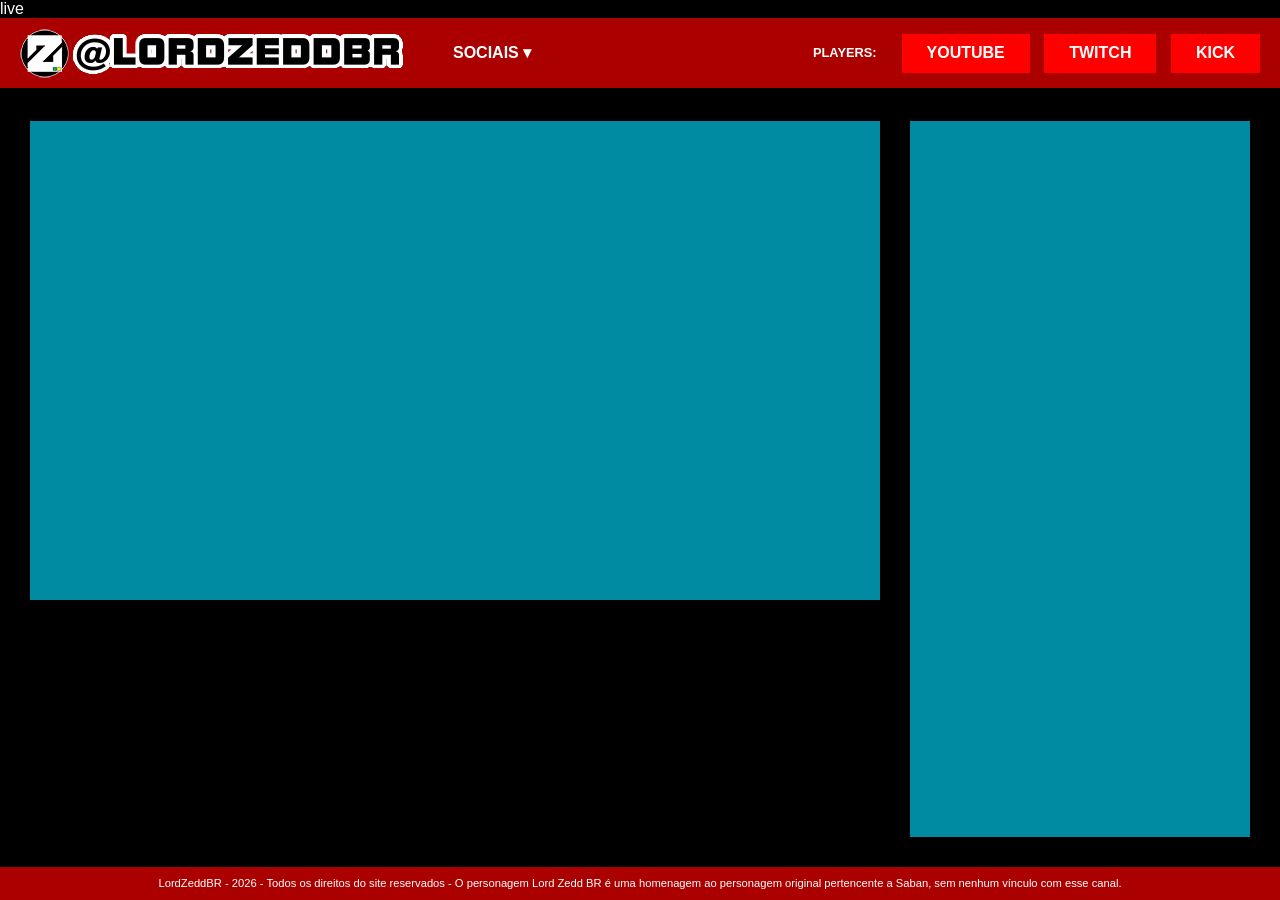
==== index.html @ ea6a6b9b "Update index.html" ====
live<!DOCTYPE html>
<html lang="pt-br">
<head>
    <meta charset="UTF-8">
    <meta name="viewport" content="width=device-width, initial-scale=1.0">
    <title>LordZeddBR - Live Dashboard</title>
    <link rel="stylesheet" href="../css/normalize.css">
    <link rel="stylesheet" href="../css/style_z.css">
</head>
<body>

    <header class="top-bar">
        <div class="header-left">
            <div class="logo-container">
                <img src="../imagens/LordZedd-site.png" alt="Logo" class="main-logo">
                <span class="brand-name"></span>
            </div>
            <details class="social-dropdown">
                <summary class="social-trigger">SOCIAIS ▾</summary>
                <div class="dropdown-content">
                    <a href="https://www.instagram.com/lordzeddbr" target="_blank">Instagram</a>
                    <a href="https://www.youtube.com/@lordzeddbr" target="_blank">Youtube</a>
                    <a href="https://www.twitch.tv/lordzeddbr" target="_blank">Twitch</a>
                    <a href="https://www.tiktok.com/@lordzeddbr" target="_blank">Tiktok</a>
                    <a href="https://www.speedrun.com/users/lordzeddbr" target="_blank">Speedruns</a>
                </div>
            </details>
        </div>
        
        <div class="header-right">
            <span class="players-label">PLAYERS:</span>
            <nav class="stream-selector">
                <button type="button" onclick="updatePlayer('youtube')">YOUTUBE</button>
                <button type="button" onclick="updatePlayer('twitch')">TWITCH</button>
                <button type="button" onclick="updatePlayer('kick')">KICK</button>
            </nav>
        </div>
    </header>

    <main class="main-container">
        <section class="video-section">
            <div class="video-wrapper">
                <iframe id="videoMaster" src="" allowfullscreen allow="autoplay; encrypted-media"></iframe>
            </div>
        </section>

        <aside class="chat-section">
            <iframe id="chatFrame" src="https://socialstream.ninja/dock.html?session=pRftJeqMLi&alignbottom&hidemenu&strokecolor=%23ffffff&font=Roboto&color&fontcolor=000000"></iframe>
        </aside>
    </main>

    <footer class="main-footer">
        LordZeddBR - 2026 - Todos os direitos do site reservados - O personagem Lord Zedd BR é uma homenagem ao personagem original pertencente a Saban, sem nenhum vínculo com esse canal.
    </footer>

    <script src="../js/super_live.js"></script>
</body>
</html>
---- css/style_z.css ----
body {
    background-color: #000;
    color: #fff;
    margin: 0;
    display: flex;
    flex-direction: column;
    height: 100vh;
    font-family: Arial, sans-serif;
}

/* Header / Top Bar */
.top-bar {
    background-color: #aa0000; /* Vermelho escuro */
    height: 70px;
    display: flex;
    justify-content: space-between;
    align-items: center;
    padding: 0 20px;
    border-bottom: 3px solid #000;
}

.header-left { display: flex; align-items: center; gap: 40px; }
.brand-name { font-size: 1.8rem; font-weight: bold; }

/* Ajuste para o Dropdown Nativo */
.social-dropdown {
    position: relative;
    z-index: 100;
}

.social-trigger { 
    font-weight: bold; 
    cursor: pointer; 
    list-style: none; /* Remove a seta padrão do HTML */
    outline: none;
}

.social-trigger::-webkit-details-marker {
    display: none; /* Remove seta no Chrome/Safari */
}

.dropdown-content {
    position: absolute;
    top: 100%;
    left: 0;
    background-color: #fff;
    margin-top: 15px;
    padding: 10px 0;
    border-radius: 12px;
    min-width: 180px;
    box-shadow: 0 8px 16px rgba(0,0,0,0.3);
}

.dropdown-content a {
    color: #333;
    padding: 12px 20px;
    text-decoration: none;
    display: block;
    font-weight: bold;
    font-size: 0.9rem;
    animation: fadeIn 0.2s ease-out;
}

@keyframes fadeIn {
    from { opacity: 0; transform: translateY(-10px); }
    to { opacity: 1; transform: translateY(0); }
}

.dropdown-content a:hover {
    background-color: #f0f0f0;
    color: #ff0000;
}

.header-right { display: flex; align-items: center; gap: 15px; }
.players-label { font-size: 0.8rem; font-weight: bold; }

.stream-selector button {
    background-color: #ff0000; /* Vermelho vibrante */
    border: none;
    color: white;
    padding: 10px 25px;
    font-weight: bold;
    cursor: pointer;
    margin-left: 10px;
    transition: 0.3s;
}

.stream-selector button:hover { background-color: #fff; color: #000; }

/* Main Content Area */
.main-container {
    display: flex;
    flex: 1;
    padding: 30px;
    gap: 30px;
    background-color: #000;
}

.video-section { flex: 2.5; }
.video-wrapper {
    position: relative;
    padding-bottom: 56.25%;
    height: 0;
    background-color: #008ba3; 
}

.video-wrapper iframe {
    position: absolute;
    top: 0; left: 0; width: 100%; height: 100%;
    border: none;
}

.chat-section {
    flex: 1;
    background-color: #008ba3;
    border: none;
}

#chatFrame { width: 100%; height: 100%; border: none; }

/* Footer */
.main-footer {
    background-color: #aa0000;
    color: #fff;
    font-size: 0.7rem;
    padding: 10px;
    text-align: center;
}
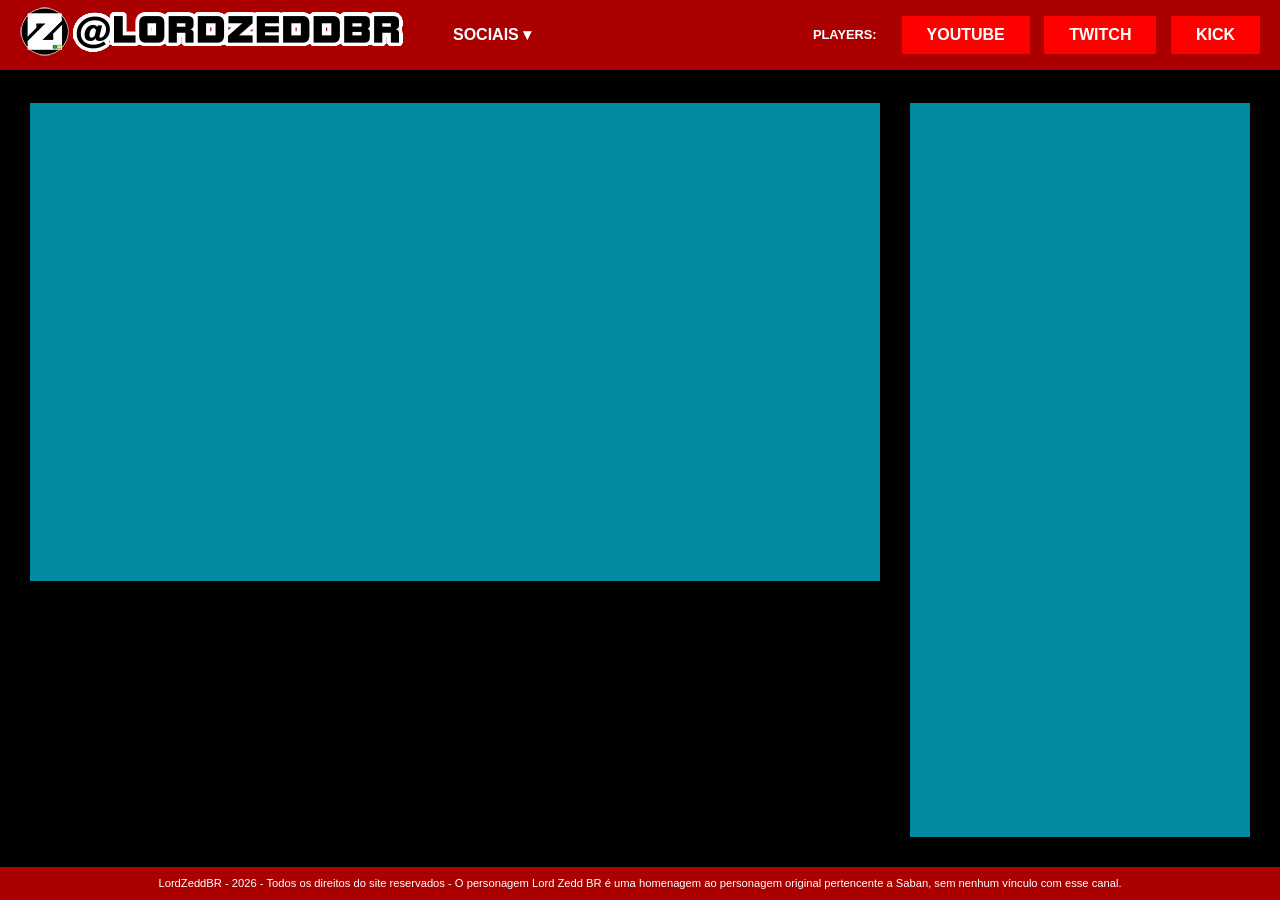
==== commit 2b964730: "Testes botoes" ====
--- a/index.html
+++ b/index.html
@@ -1,4 +1,4 @@
-live<!DOCTYPE html>
+<!DOCTYPE html>
 <html lang="pt-br">
 <head>
     <meta charset="UTF-8">
@@ -45,7 +45,7 @@
         </section>
 
         <aside class="chat-section">
-            <iframe id="chatFrame" src="https://socialstream.ninja/dock.html?session=pRftJeqMLi&alignbottom&hidemenu&strokecolor=%23ffffff&font=Roboto&color&fontcolor=000000"></iframe>
+            <iframe id="chatFrame" src="https://socialstream.ninja/dock.html?session=pRftJeqMLi&alignbottom&hidemenu&font=Roboto&color&darkmode&strokecolor=%23ffffff00"></iframe>
         </aside>
     </main>
 
@@ -53,6 +53,6 @@
         LordZeddBR - 2026 - Todos os direitos do site reservados - O personagem Lord Zedd BR é uma homenagem ao personagem original pertencente a Saban, sem nenhum vínculo com esse canal.
     </footer>
 
-    <script src="../js/super_live.js"></script>
+    <script src="../js/ultimate.player.js"></script>
 </body>
 </html>
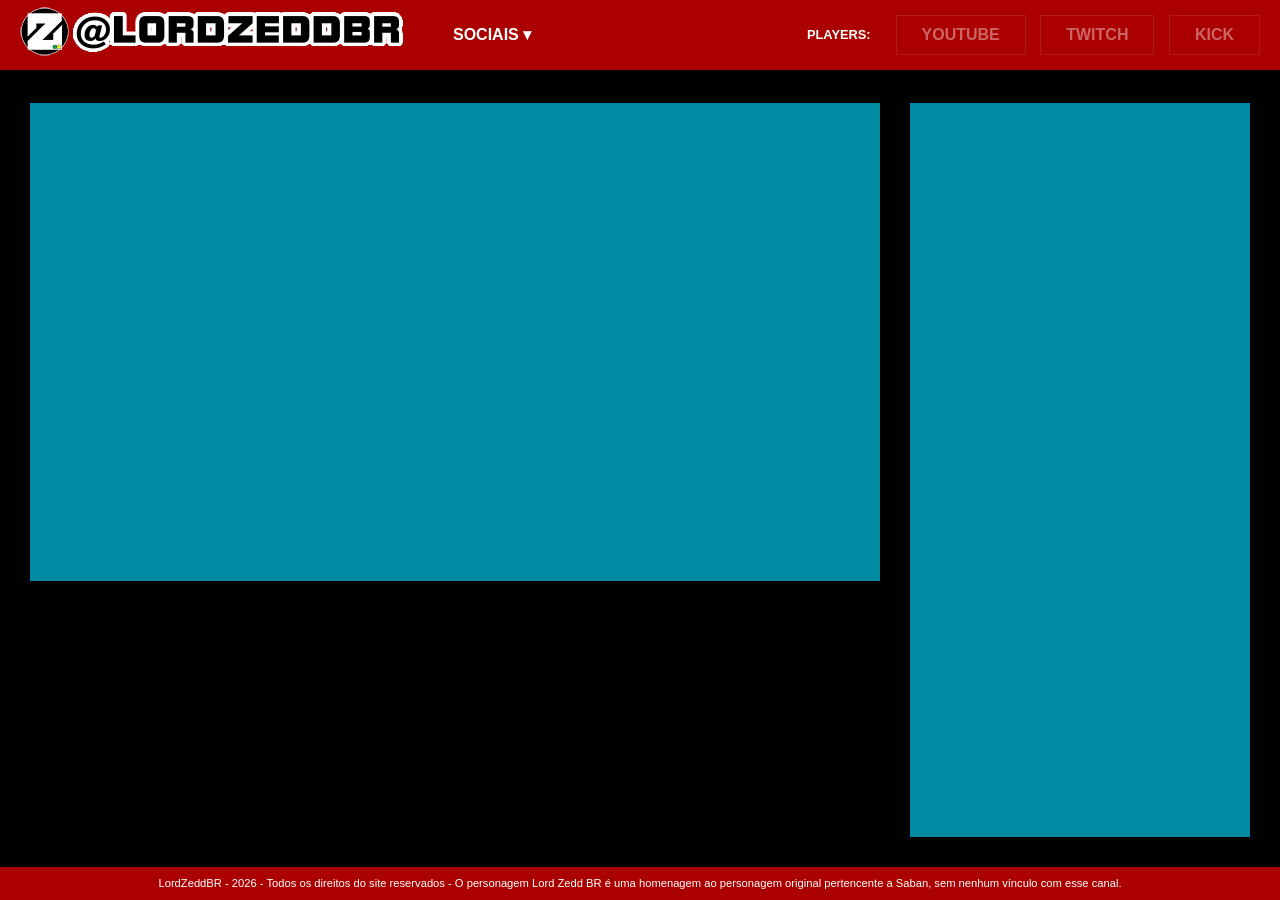
==== commit be8a07b8: "Teste botão" ====
--- a/index.html
+++ b/index.html
@@ -53,6 +53,6 @@
         LordZeddBR - 2026 - Todos os direitos do site reservados - O personagem Lord Zedd BR é uma homenagem ao personagem original pertencente a Saban, sem nenhum vínculo com esse canal.
     </footer>
 
-    <script src="../js/ultimate.player.js"></script>
+    <script src="../js/live_dev.js"></script>
 </body>
 </html>
--- a/css/style_z.css
+++ b/css/style_z.css
@@ -74,18 +74,32 @@
 .header-right { display: flex; align-items: center; gap: 15px; }
 .players-label { font-size: 0.8rem; font-weight: bold; }
 
+/* Botão "Apagado": Mesma cor da .top-bar */
 .stream-selector button {
-    background-color: #ff0000; /* Vermelho vibrante */
-    border: none;
-    color: white;
+    background-color: #aa0000; /* Cor da faixa superior */
+    border: 1px solid rgba(255, 255, 255, 0.1); 
+    color: rgba(255, 255, 255, 0.4); /* Texto "apagado" */
     padding: 10px 25px;
     font-weight: bold;
     cursor: pointer;
     margin-left: 10px;
-    transition: 0.3s;
+    transition: all 0.3s ease;
+    text-transform: uppercase;
 }
 
-.stream-selector button:hover { background-color: #fff; color: #000; }
+/* Botão "Aceso": Vermelho Lord Zedd */
+.stream-selector button.active {
+    background-color: #ff0000; /* Vermelho vivo */
+    color: #ffffff; /* Texto nítido */
+    border: 1px solid #ffffff; 
+    box-shadow: 0 0 15px rgba(255, 0, 0, 0.7); /* Efeito de luz acesa */
+}
+
+/* Hover para botões apagados */
+.stream-selector button:hover:not(.active) {
+    background-color: #cc0000;
+    color: #fff;
+}
 
 /* Main Content Area */
 .main-container {
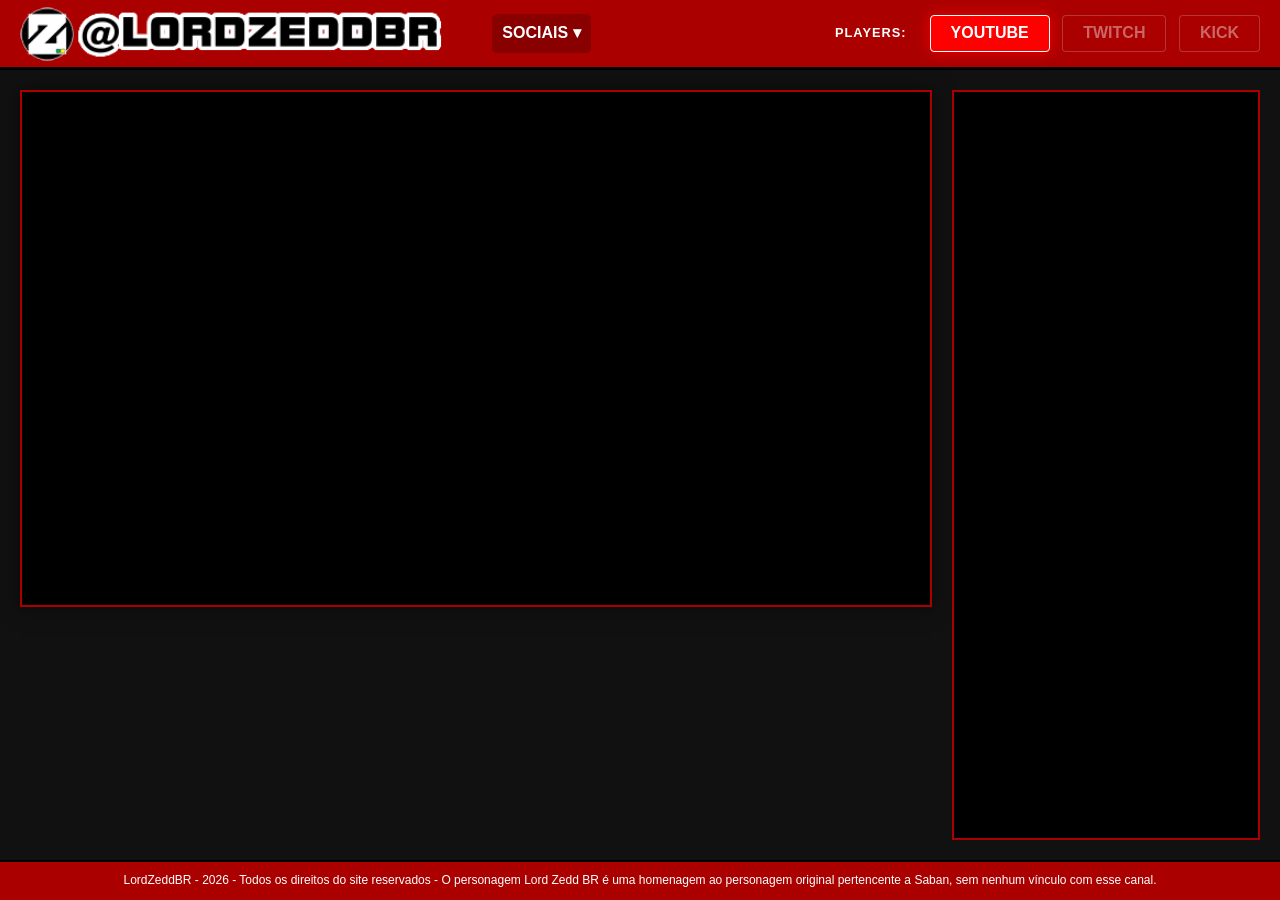
==== commit ba245aaf: "movendo pra prod" ====
--- a/index.html
+++ b/index.html
@@ -5,7 +5,7 @@
     <meta name="viewport" content="width=device-width, initial-scale=1.0">
     <title>LordZeddBR - Live Dashboard</title>
     <link rel="stylesheet" href="../css/normalize.css">
-    <link rel="stylesheet" href="../css/style_z.css">
+    <link rel="stylesheet" href="../css/style.css">
 </head>
 <body>
 
@@ -53,6 +53,6 @@
         LordZeddBR - 2026 - Todos os direitos do site reservados - O personagem Lord Zedd BR é uma homenagem ao personagem original pertencente a Saban, sem nenhum vínculo com esse canal.
     </footer>
 
-    <script src="../js/live_dev.js"></script>
+    <script src="../js/live.js"></script>
 </body>
 </html>
--- a/css/style.css
+++ b/css/style.css
@@ -0,0 +1,192 @@
+/* Configurações Gerais */
+body {
+    background-color: #000;
+    color: #fff;
+    margin: 0;
+    display: flex;
+    flex-direction: column;
+    height: 100vh;
+    font-family: Arial, sans-serif;
+    overflow: hidden; /* Evita barras de rolagem desnecessárias no dashboard */
+}
+
+/* Header / Top Bar */
+.top-bar {
+    background-color: #aa0000; /* Vermelho escuro Lord Zedd */
+    height: 70px;
+    display: flex;
+    justify-content: space-between;
+    align-items: center;
+    padding: 0 20px;
+    border-bottom: 3px solid #000;
+    box-sizing: border-box;
+}
+
+.header-left { 
+    display: flex; 
+    align-items: center; 
+    gap: 30px; 
+}
+
+.logo-container {
+    display: flex;
+    align-items: center;
+}
+
+.main-logo {
+    height: 55px; /* Tamanho otimizado para a barra de 70px */
+    width: auto;
+}
+
+.brand-name { 
+    font-size: 1.5rem; 
+    font-weight: bold; 
+    margin-left: 10px;
+}
+
+/* Dropdown de Sociais */
+.social-dropdown {
+    position: relative;
+    z-index: 1000;
+}
+
+.social-trigger { 
+    font-weight: bold; 
+    cursor: pointer; 
+    list-style: none; 
+    outline: none;
+    padding: 10px;
+    background: rgba(0,0,0,0.2);
+    border-radius: 5px;
+}
+
+.social-trigger::-webkit-details-marker {
+    display: none;
+}
+
+.dropdown-content {
+    position: absolute;
+    top: 100%;
+    left: 0;
+    background-color: #fff;
+    margin-top: 10px;
+    padding: 10px 0;
+    border-radius: 8px;
+    min-width: 180px;
+    box-shadow: 0 8px 16px rgba(0,0,0,0.5);
+    animation: fadeIn 0.2s ease-out;
+}
+
+@keyframes fadeIn {
+    from { opacity: 0; transform: translateY(-10px); }
+    to { opacity: 1; transform: translateY(0); }
+}
+
+.dropdown-content a {
+    color: #333;
+    padding: 12px 20px;
+    text-decoration: none;
+    display: block;
+    font-weight: bold;
+    font-size: 0.9rem;
+}
+
+.dropdown-content a:hover {
+    background-color: #f0f0f0;
+    color: #ff0000;
+}
+
+/* Seletores de Player (Direita) */
+.header-right { 
+    display: flex; 
+    align-items: center; 
+    gap: 15px; 
+}
+
+.players-label { 
+    font-size: 0.8rem; 
+    font-weight: bold; 
+    letter-spacing: 1px;
+}
+
+/* Botões - Estado Padrão (Apagado) */
+.stream-selector button {
+    background-color: #aa0000; /* Mesma cor da barra para camuflar */
+    color: rgba(255, 255, 255, 0.4); /* Texto fosco */
+    border: 1px solid rgba(255, 255, 255, 0.2);
+    padding: 8px 20px;
+    font-weight: bold;
+    cursor: pointer;
+    margin-left: 8px;
+    transition: all 0.3s ease;
+    text-transform: uppercase;
+    border-radius: 4px;
+}
+
+/* Botões - Estado ATIVO (Aceso) */
+.stream-selector button.active {
+    background-color: #ff0000 !important; /* Vermelho vivo */
+    color: #ffffff !important;
+    border: 1px solid #ffffff;
+    box-shadow: 0 0 15px rgba(255, 0, 0, 0.8);
+    opacity: 1;
+}
+
+.stream-selector button:hover:not(.active) {
+    background-color: #cc0000;
+    color: #fff;
+}
+
+/* Área Principal (Vídeo e Chat) */
+.main-container {
+    display: flex;
+    flex: 1;
+    padding: 20px;
+    gap: 20px;
+    background-color: #111; /* Fundo levemente cinza para destacar os frames */
+}
+
+.video-section { 
+    flex: 3; 
+}
+
+.video-wrapper {
+    position: relative;
+    padding-bottom: 56.25%; /* Ratio 16:9 */
+    height: 0;
+    background-color: #000;
+    border: 2px solid #aa0000;
+    box-shadow: 0 0 20px rgba(0,0,0,0.5);
+}
+
+.video-wrapper iframe {
+    position: absolute;
+    top: 0; 
+    left: 0; 
+    width: 100%; 
+    height: 100%;
+    border: none;
+}
+
+.chat-section {
+    flex: 1;
+    background-color: #000;
+    border: 2px solid #aa0000;
+    min-width: 300px;
+}
+
+#chatFrame { 
+    width: 100%; 
+    height: 100%; 
+    border: none; 
+}
+
+/* Footer */
+.main-footer {
+    background-color: #aa0000;
+    color: #fff;
+    font-size: 0.75rem;
+    padding: 12px;
+    text-align: center;
+    border-top: 2px solid #000;
+}
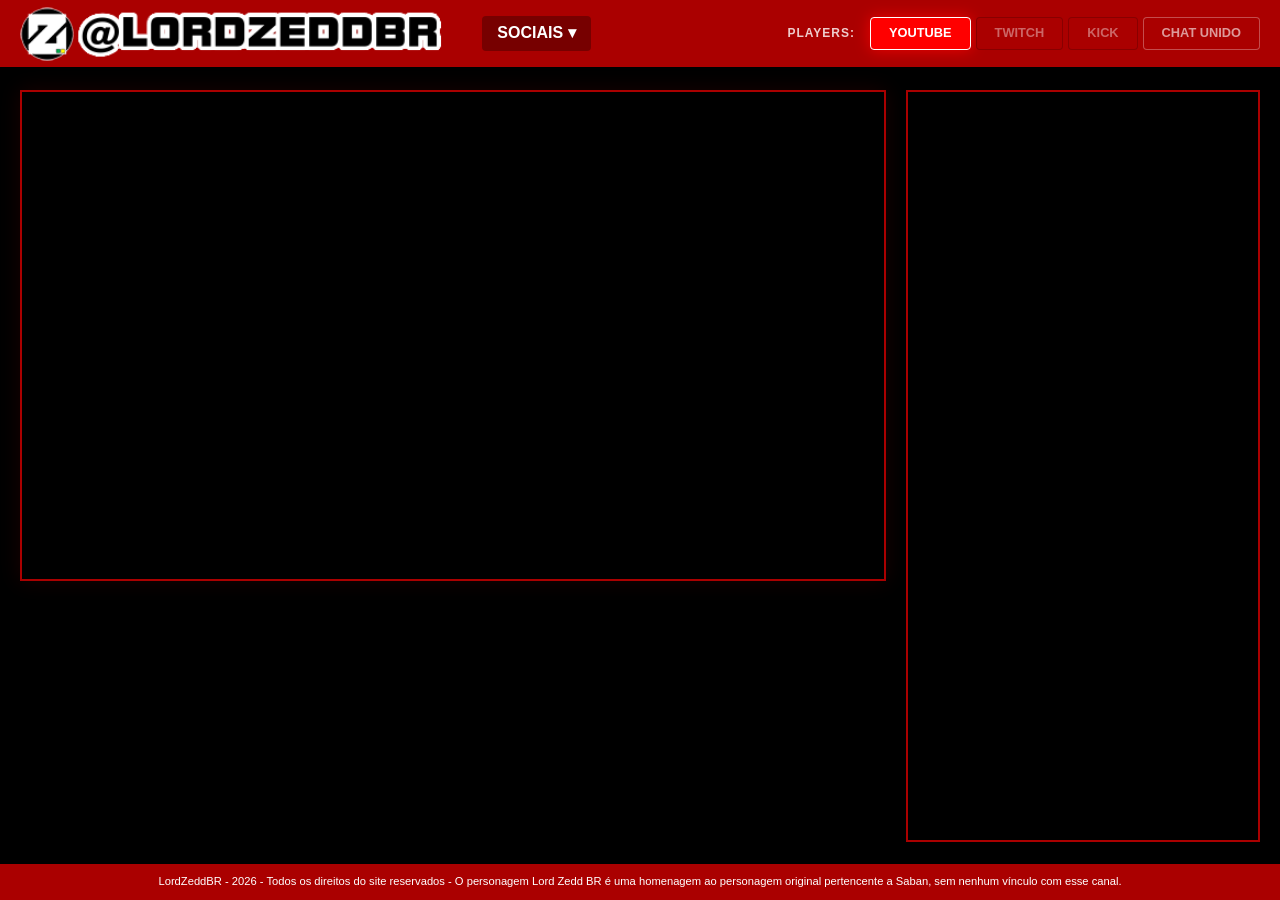
==== commit b269b5b2: "Teste Chats" ====
--- a/index.html
+++ b/index.html
@@ -5,7 +5,7 @@
     <meta name="viewport" content="width=device-width, initial-scale=1.0">
     <title>LordZeddBR - Live Dashboard</title>
     <link rel="stylesheet" href="../css/normalize.css">
-    <link rel="stylesheet" href="../css/style.css">
+    <link rel="stylesheet" href="../css/style_z.css">
 </head>
 <body>
 
@@ -33,6 +33,7 @@
                 <button type="button" onclick="updatePlayer('youtube')">YOUTUBE</button>
                 <button type="button" onclick="updatePlayer('twitch')">TWITCH</button>
                 <button type="button" onclick="updatePlayer('kick')">KICK</button>
+                <button type="button" onclick="updatePlayer('unificado')">CHAT UNIDO</button>
             </nav>
         </div>
     </header>
@@ -53,6 +54,6 @@
         LordZeddBR - 2026 - Todos os direitos do site reservados - O personagem Lord Zedd BR é uma homenagem ao personagem original pertencente a Saban, sem nenhum vínculo com esse canal.
     </footer>
 
-    <script src="../js/live.js"></script>
+    <script src="../js/live_dev.js"></script>
 </body>
 </html>
--- a/css/style_z.css
+++ b/css/style_z.css
@@ -0,0 +1,227 @@
+/* ==========================================================================
+   CONFIGURAÇÕES GERAIS
+   ========================================================================== */
+body {
+    background-color: #000;
+    color: #fff;
+    margin: 0;
+    display: flex;
+    flex-direction: column;
+    height: 100vh;
+    font-family: 'Segoe UI', Arial, sans-serif;
+    overflow: hidden; /* Evita scroll na página principal */
+}
+
+/* ==========================================================================
+   HEADER / TOP BAR
+   ========================================================================== */
+.top-bar {
+    background-color: #aa0000; /* Vermelho escuro Lord Zedd */
+    height: 70px;
+    display: flex;
+    justify-content: space-between;
+    align-items: center;
+    padding: 0 20px;
+    border-bottom: 3px solid #000;
+    box-sizing: border-box;
+    z-index: 100;
+}
+
+.header-left { 
+    display: flex; 
+    align-items: center; 
+    gap: 30px; 
+}
+
+.logo-container {
+    display: flex;
+    align-items: center;
+}
+
+.main-logo {
+    height: 55px;
+    width: auto;
+}
+
+.brand-name { 
+    font-size: 1.5rem; 
+    font-weight: bold;
+}
+
+/* Dropdown de Sociais */
+.social-dropdown {
+    position: relative;
+    z-index: 1001;
+}
+
+.social-trigger { 
+    font-weight: bold; 
+    cursor: pointer; 
+    list-style: none; 
+    outline: none;
+    padding: 8px 15px;
+    background: rgba(0,0,0,0.3);
+    border-radius: 4px;
+    transition: 0.3s;
+}
+
+.social-trigger:hover {
+    background: rgba(0,0,0,0.5);
+}
+
+.social-trigger::-webkit-details-marker {
+    display: none;
+}
+
+.dropdown-content {
+    position: absolute;
+    top: 100%;
+    left: 0;
+    background-color: #ffffff;
+    margin-top: 10px;
+    padding: 8px 0;
+    border-radius: 8px;
+    min-width: 180px;
+    box-shadow: 0 8px 20px rgba(0,0,0,0.6);
+    animation: fadeIn 0.2s ease-out;
+}
+
+@keyframes fadeIn {
+    from { opacity: 0; transform: translateY(-10px); }
+    to { opacity: 1; transform: translateY(0); }
+}
+
+.dropdown-content a {
+    color: #333;
+    padding: 12px 20px;
+    text-decoration: none;
+    display: block;
+    font-weight: bold;
+    font-size: 0.9rem;
+}
+
+.dropdown-content a:hover {
+    background-color: #f0f0f0;
+    color: #ff0000;
+}
+
+/* ==========================================================================
+   SELETORES DE PLAYER E CHAT (header-right)
+   ========================================================================== */
+.header-right { 
+    display: flex; 
+    align-items: center; 
+    gap: 10px; 
+}
+
+.players-label { 
+    font-size: 0.75rem; 
+    font-weight: bold; 
+    letter-spacing: 1px;
+    color: rgba(255,255,255,0.8);
+}
+
+.stream-selector {
+    display: flex;
+    align-items: center;
+}
+
+/* Botões - Estado Padrão (Apagado) */
+.stream-selector button {
+    background-color: #aa0000;
+    color: rgba(255, 255, 255, 0.4);
+    border: 1px solid rgba(0, 0, 0, 0.2);
+    padding: 8px 18px;
+    font-weight: bold;
+    cursor: pointer;
+    margin-left: 5px;
+    transition: all 0.3s ease;
+    text-transform: uppercase;
+    font-size: 0.8rem;
+    border-radius: 4px;
+}
+
+/* Botão Específico: CHAT UNIDO */
+button[onclick*="'unificado'"] {
+    border: 1px solid rgba(255, 255, 255, 0.3);
+    color: rgba(255, 255, 255, 0.6);
+}
+
+/* Efeito de Botão ATIVO (Aceso) */
+.stream-selector button.active {
+    background-color: #ff0000 !important;
+    color: #ffffff !important;
+    border: 1px solid #ffffff;
+    box-shadow: 0 0 15px rgba(255, 0, 0, 0.8);
+    opacity: 1;
+}
+
+/* Destaque especial para o CHAT UNIDO quando ativo */
+button[onclick*="'unificado'"].active {
+    background-color: #008ba3 !important; /* Cor Ciano/Azul para diferenciar */
+    box-shadow: 0 0 15px rgba(0, 139, 163, 0.8);
+    border-color: #fff;
+}
+
+.stream-selector button:hover:not(.active) {
+    background-color: #cc0000;
+    color: #fff;
+}
+
+/* ==========================================================================
+   ÁREA PRINCIPAL (VÍDEO E CHAT)
+   ========================================================================== */
+.main-container {
+    display: flex;
+    flex: 1;
+    padding: 20px;
+    gap: 20px;
+    background-color: #000;
+    box-sizing: border-box;
+}
+
+.video-section { 
+    flex: 3; 
+}
+
+.video-wrapper {
+    position: relative;
+    padding-bottom: 56.25%; /* 16:9 */
+    height: 0;
+    background-color: #000;
+    border: 2px solid #aa0000;
+    box-shadow: 0 0 20px rgba(255, 0, 0, 0.1);
+}
+
+.video-wrapper iframe {
+    position: absolute;
+    top: 0; left: 0; width: 100%; height: 100%;
+    border: none;
+}
+
+.chat-section {
+    flex: 1;
+    background-color: #000;
+    border: 2px solid #aa0000;
+    min-width: 350px;
+    display: flex;
+}
+
+#chatFrame { 
+    width: 100%; 
+    height: 100%; 
+    border: none;
+}
+
+/* ==========================================================================
+   FOOTER
+   ========================================================================== */
+.main-footer {
+    background-color: #aa0000;
+    color: #fff;
+    font-size: 0.7rem;
+    padding: 10px 20px;
+    text-align: center;
+    border-top: 2px solid #000;
+    line-height: 1.4;
+}
